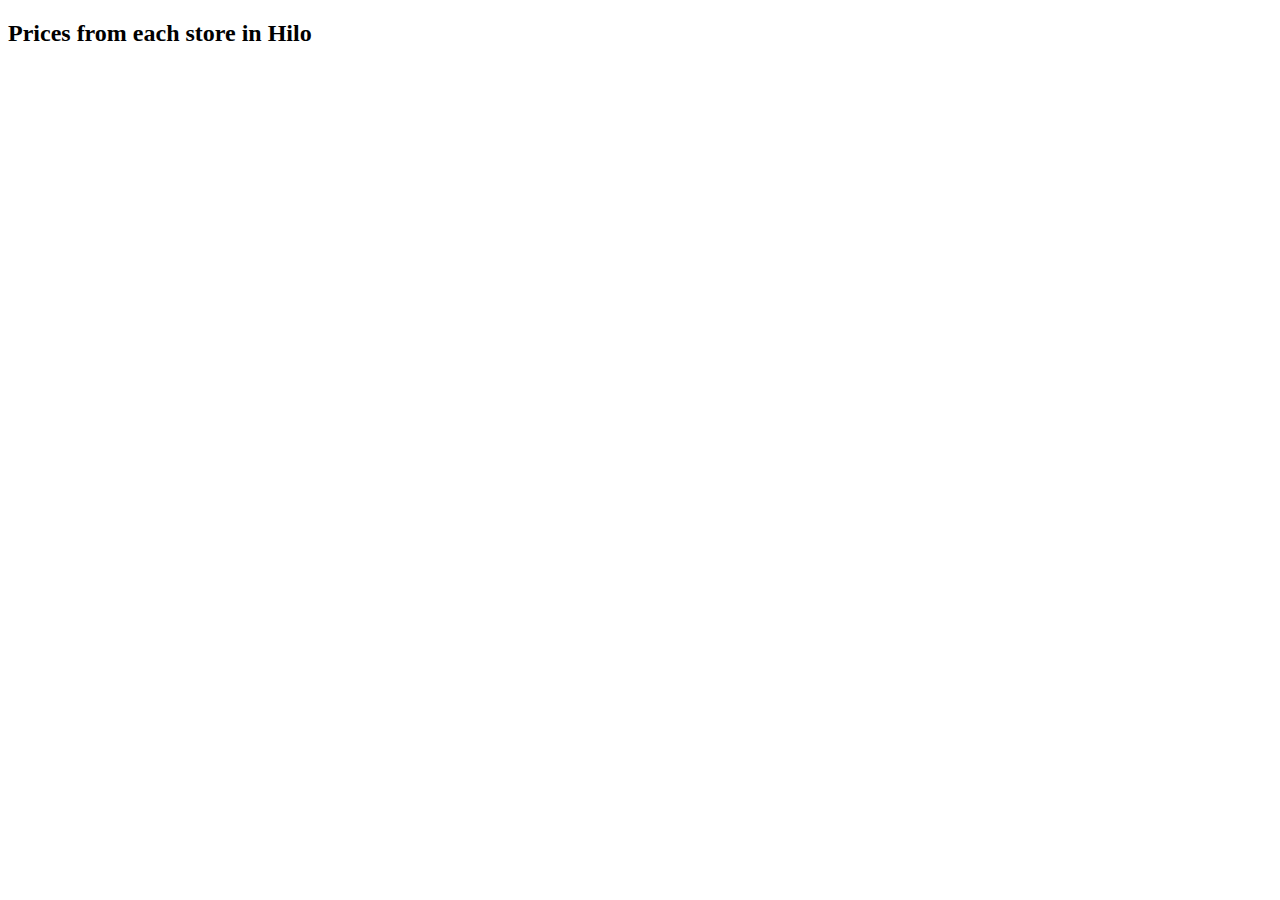
==== result.html @ afba9a2a "result page created" ====
<!DOCTYPE html>
<html>

    <head>
        <meta charset="utf-8" />
        <meta name="viewport" content="width=device-width, initial-scale=1.0" />
        <title>Joctan</title>
        <link rel="stylesheet" href="bootstrap.min.css" />
        <link rel="stylesheet" href="styles.css" />
    </head>

    <body>
       <h2>Prices from each store in Hilo</h2>
    </body>
</html>
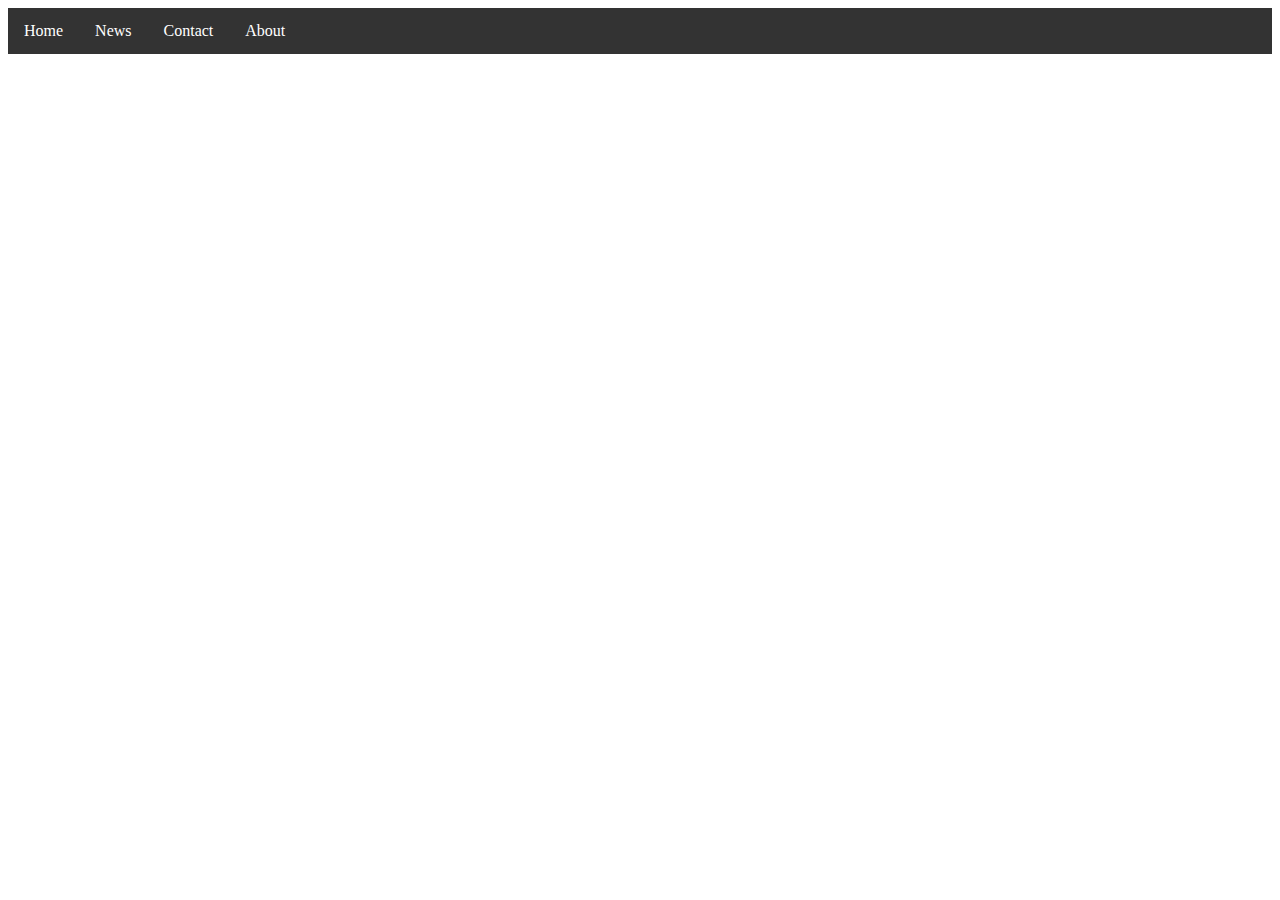
==== commit e34bb782: "navbar created for result" ====
--- a/result.html
+++ b/result.html
@@ -1,15 +1,39 @@
-<!DOCTYPE html>
 <html>
+<head>
+<style>
+ul {
+    list-style-type: none;
+    margin: 0;
+    padding: 0;
+    overflow: hidden;
+    background-color: #333;
+}
 
-    <head>
-        <meta charset="utf-8" />
-        <meta name="viewport" content="width=device-width, initial-scale=1.0" />
-        <title>Joctan</title>
-        <link rel="stylesheet" href="bootstrap.min.css" />
-        <link rel="stylesheet" href="styles.css" />
-    </head>
+li {
+    float: left;
+}
 
-    <body>
-       <h2>Prices from each store in Hilo</h2>
-    </body>
+li a {
+    display: block;
+    color: white;
+    text-align: center;
+    padding: 14px 16px;
+    text-decoration: none;
+}
+
+li a:hover {
+    background-color: #111;
+}
+</style>
+</head>
+<body>
+
+<ul>
+  <li><a class="active" href="#home">Home</a></li>
+  <li><a href="#news">News</a></li>
+  <li><a href="#contact">Contact</a></li>
+  <li><a href="#about">About</a></li>
+</ul>
+
+</body>
 </html>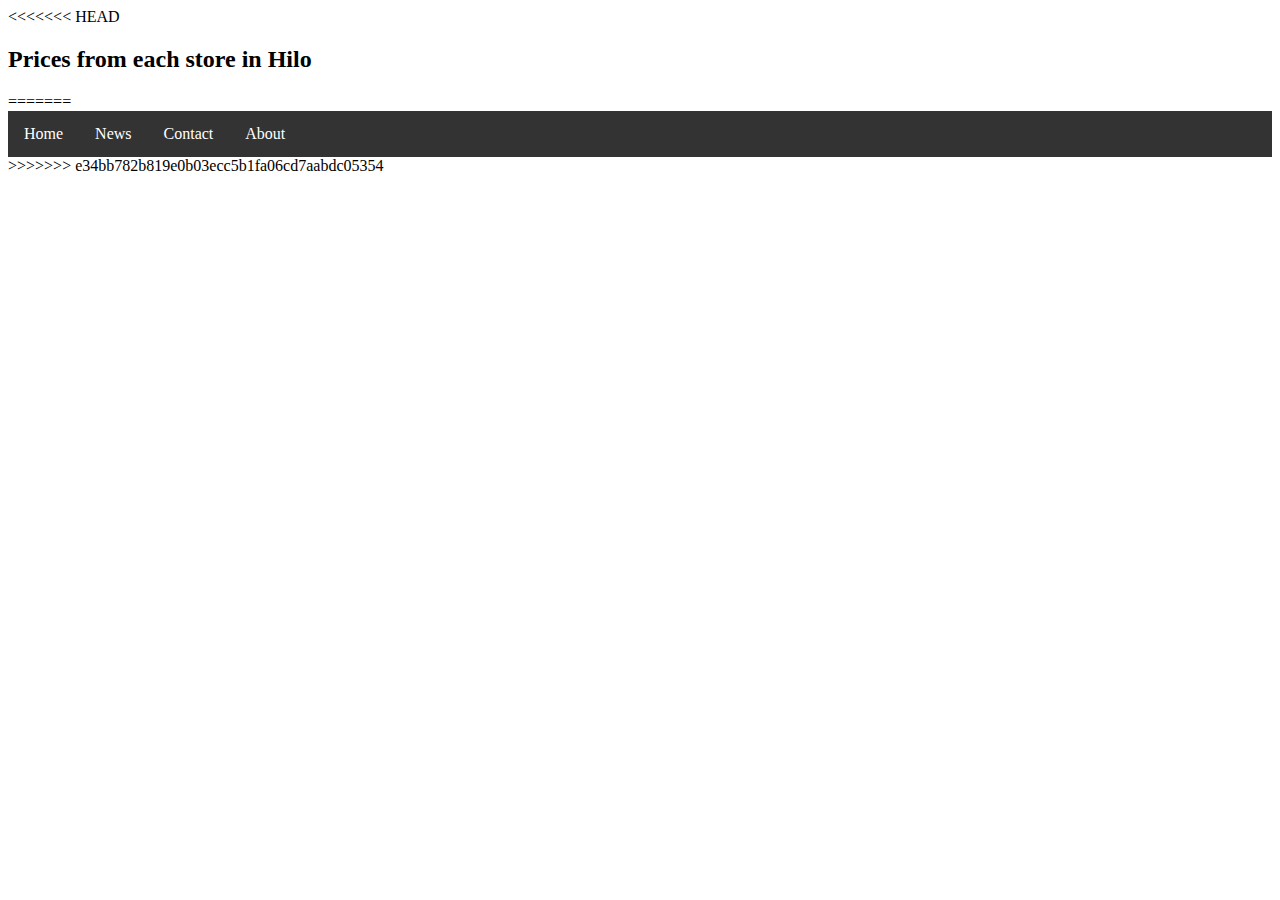
==== commit ea2d3bc8: "recommit changes to the master" ====
--- a/result.html
+++ b/result.html
@@ -1,3 +1,19 @@
+<<<<<<< HEAD
+<!DOCTYPE html>
+<html>
+
+    <head>
+        <meta charset="utf-8" />
+        <meta name="viewport" content="width=device-width, initial-scale=1.0" />
+        <title>Joctan</title>
+        <link rel="stylesheet" href="bootstrap.min.css" />
+        <link rel="stylesheet" href="styles.css" />
+    </head>
+
+    <body>
+       <h2>Prices from each store in Hilo</h2>
+    </body>
+=======
 <html>
 <head>
 <style>
@@ -36,4 +52,5 @@
 </ul>
 
 </body>
+>>>>>>> e34bb782b819e0b03ecc5b1fa06cd7aabdc05354
 </html>